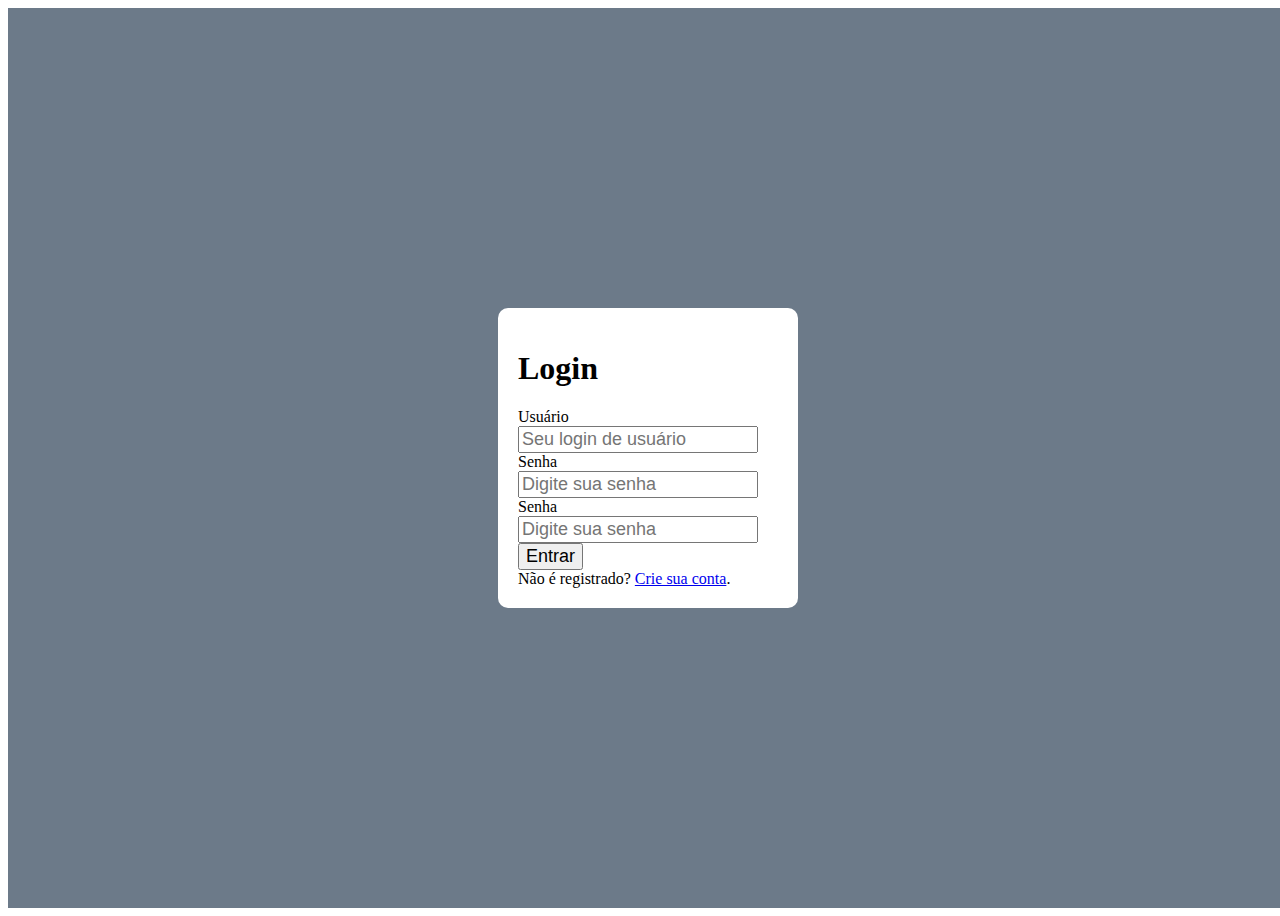
==== cadastro.html @ 5295df8f "Criado login" ====
<!DOCTYPE html>
<html lang="pt-BR">
<head>
    <meta charset="UTF-8">
    <meta name="viewport" content="width=device-width, initial-scale=1.0">
    <meta http-equiv="X-UA-Compatible" content="ie=edge">
    <title>Login</title>
    <link rel="stylesheet" href="https://stackpath.bootstrapcdn.com/bootstrap/4.1.3/css/bootstrap.min.css" integrity="sha384-MCw98/SFnGE8fJT3GXwEOngsV7Zt27NXFoaoApmYm81iuXoPkFOJwJ8ERdknLPMO" crossorigin="anonymous">
    <link rel="stylesheet" href="./css/estilo.css">
</head>
<body>
    <div id="form-container">
        <div class="panel" id="form-box">
            <form action="login.php" method="POST">
                <h1 class="text-center">Login</h1>

                <div class="form-group">
                    <label for="login" class="sr-only">Usuário</label>
                    <div class="input-group">
                        <div class="input-group-addon">
                            <span class="glyphicon glyphicon-user"></span>
                        </div>
                        <input type="text" name="usuario" placeholder="Seu login de usuário" class="form-control" />
                    </div>
                </div>

                <div class="form-group">
                    <label for="senha" class="sr-only">Senha</label>
                    <div class="input-group">
                        <div class="input-group-addon">
                            <span class="glyphicon glyphicon-lock"></span>
                        </div>
                        <input type="password" name="senha" placeholder="Digite sua senha" class="form-control" />
                    </div>
                </div>

                <div class="form-group">
                    <label for="senha" class="sr-only">Senha</label>
                    <div class="input-group">
                        <div class="input-group-addon">
                            <span class="glyphicon glyphicon-lock"></span>
                        </div>
                        <input type="password" name="senha" placeholder="Digite sua senha" class="form-control" />
                    </div>
                </div>

                <div class="form-group">
                    <input type="submit" value="Entrar" class="btn btn-success form-control" />
                </div>

                <div class="form-group">
                    Não é registrado? <a href="cadastro.html">Crie sua conta</a>.
                </div>
            </form>
        </div>
    </div>
</body>
</html>
---- css/estilo.css ----
#form-container {
    width: 100vw;
    height: 100vh;
    background: #6C7A89;
    display: flex;
    flex-direction: column;
    justify-content: center;
    align-items: center;
}

#form-box {
    width: 300px;
    padding: 20px;
    box-sizing: border-box;
    background: white;
    border-radius: 10px;
}

#form-box input {
    font-size: large;
}
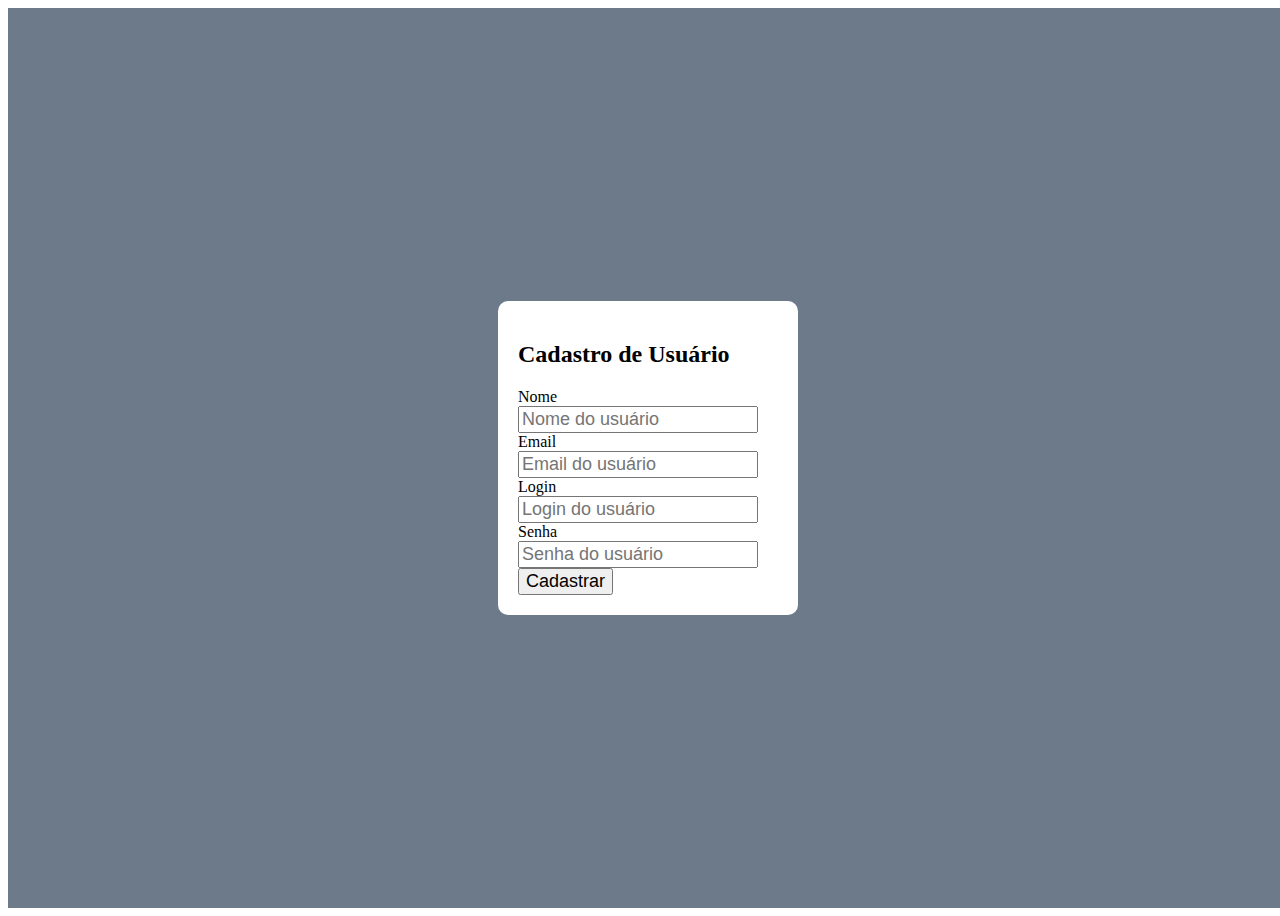
==== commit 69632adf: "adicionado cadastro de usuário" ====
--- a/cadastro.html
+++ b/cadastro.html
@@ -4,53 +4,48 @@
     <meta charset="UTF-8">
     <meta name="viewport" content="width=device-width, initial-scale=1.0">
     <meta http-equiv="X-UA-Compatible" content="ie=edge">
-    <title>Login</title>
+    <title>Home</title>
     <link rel="stylesheet" href="https://stackpath.bootstrapcdn.com/bootstrap/4.1.3/css/bootstrap.min.css" integrity="sha384-MCw98/SFnGE8fJT3GXwEOngsV7Zt27NXFoaoApmYm81iuXoPkFOJwJ8ERdknLPMO" crossorigin="anonymous">
     <link rel="stylesheet" href="./css/estilo.css">
 </head>
 <body>
     <div id="form-container">
         <div class="panel" id="form-box">
-            <form action="login.php" method="POST">
-                <h1 class="text-center">Login</h1>
+            <form action="cadastro.php" method="POST">
+                <h2 class="text-center">Cadastro de Usuário</h2>
 
                 <div class="form-group">
-                    <label for="login" class="sr-only">Usuário</label>
+                    <label for="login">Nome</label>
                     <div class="input-group">
-                        <div class="input-group-addon">
-                            <span class="glyphicon glyphicon-user"></span>
-                        </div>
-                        <input type="text" name="usuario" placeholder="Seu login de usuário" class="form-control" />
+                        <input type="text" name="nome" placeholder="Nome do usuário" class="form-control" />
                     </div>
                 </div>
 
                 <div class="form-group">
-                    <label for="senha" class="sr-only">Senha</label>
+                    <label for="senha">Email</label>
                     <div class="input-group">
-                        <div class="input-group-addon">
-                            <span class="glyphicon glyphicon-lock"></span>
-                        </div>
-                        <input type="password" name="senha" placeholder="Digite sua senha" class="form-control" />
+                        <input type="email" name="email" placeholder="Email do usuário" class="form-control" />
                     </div>
                 </div>
 
                 <div class="form-group">
-                    <label for="senha" class="sr-only">Senha</label>
+                    <label for="senha">Login</label>
                     <div class="input-group">
-                        <div class="input-group-addon">
-                            <span class="glyphicon glyphicon-lock"></span>
-                        </div>
-                        <input type="password" name="senha" placeholder="Digite sua senha" class="form-control" />
+                        <input type="text" name="login" placeholder="Login do usuário" class="form-control" />
                     </div>
                 </div>
 
                 <div class="form-group">
-                    <input type="submit" value="Entrar" class="btn btn-success form-control" />
+                    <label for="senha">Senha</label>
+                    <div class="input-group">
+                        <input type="password" name="senha" placeholder="Senha do usuário" class="form-control" />
+                    </div>
                 </div>
 
                 <div class="form-group">
-                    Não é registrado? <a href="cadastro.html">Crie sua conta</a>.
+                    <input type="submit" value="Cadastrar" class="btn btn-success form-control" />
                 </div>
+
             </form>
         </div>
     </div>
--- a/css/estilo.css
+++ b/css/estilo.css
@@ -18,4 +18,9 @@
 
 #form-box input {
     font-size: large;
+}
+
+.rotulo {
+    font-weight: bold;
+    font-size: 10px;
 }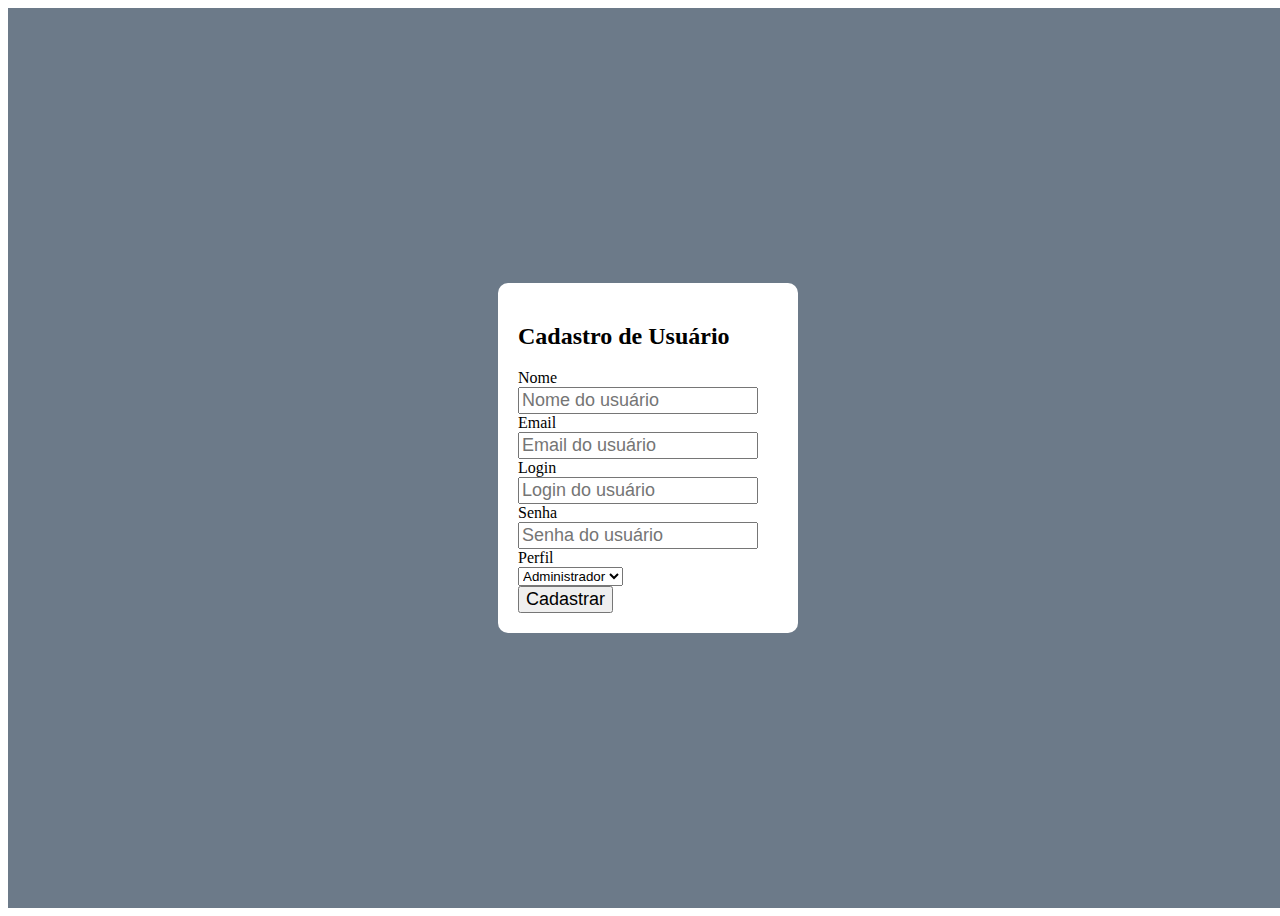
==== commit e14ab298: "terminado parte de cadastro de usuário" ====
--- a/cadastro.html
+++ b/cadastro.html
@@ -31,7 +31,7 @@
                 <div class="form-group">
                     <label for="senha">Login</label>
                     <div class="input-group">
-                        <input type="text" name="login" placeholder="Login do usuário" class="form-control" />
+                        <input type="text" name="usuario" placeholder="Login do usuário" class="form-control" />
                     </div>
                 </div>
 
@@ -43,7 +43,18 @@
                 </div>
 
                 <div class="form-group">
-                    <input type="submit" value="Cadastrar" class="btn btn-success form-control" />
+                    <label for="senha">Perfil</label>
+                    <div class="input-group">
+                        <select name="perfil" class="form-control" id="perfil">
+                            <option>Administrador</option>
+                            <option>Gerente</option>
+                            <option>Motorista</option>
+                        </select>
+                    </div>
+                </div>
+
+                <div class="form-group">
+                    <input type="submit" value="Cadastrar" class="btn btn-primary form-control" />
                 </div>
 
             </form>
